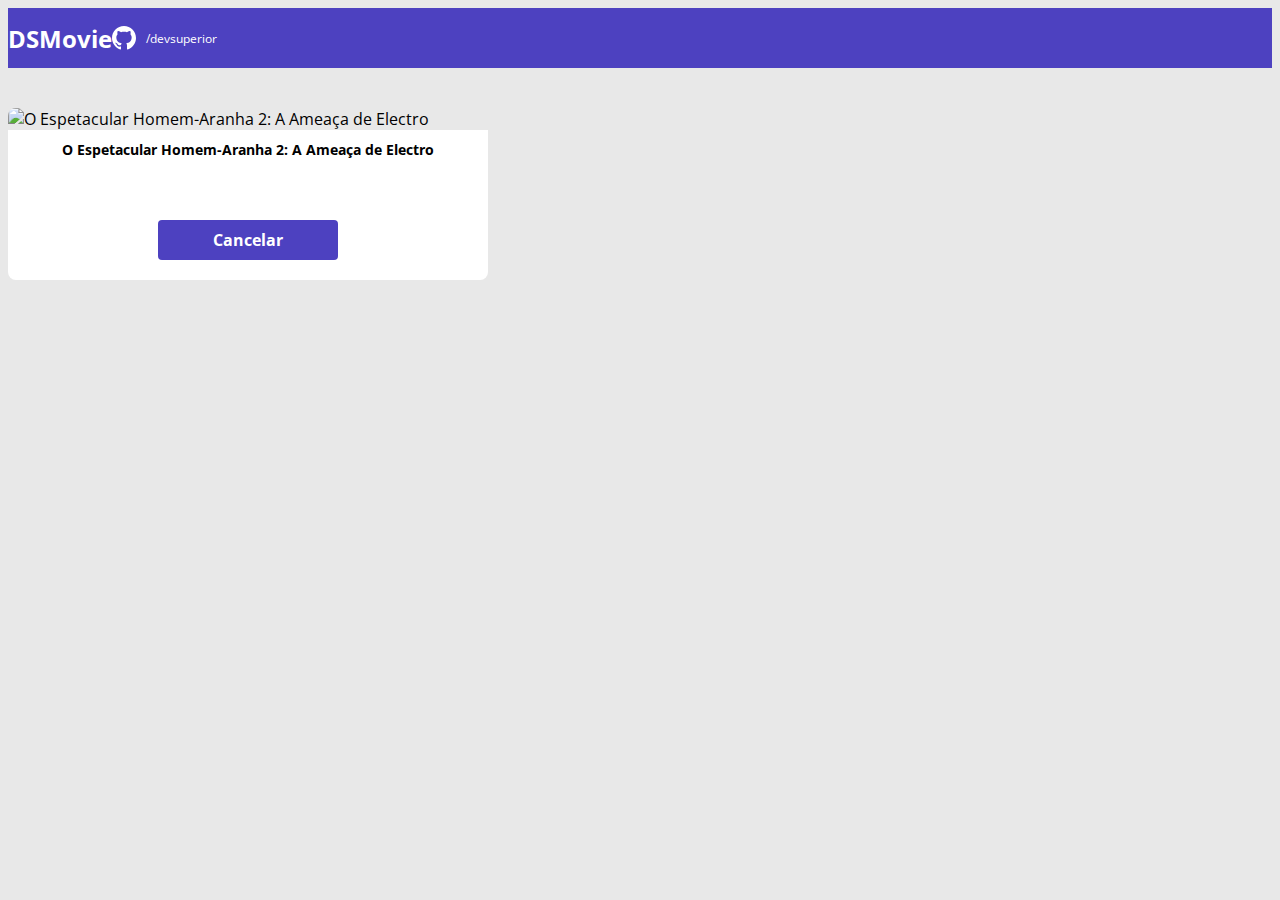
==== form.html @ 9acc8c1f "Formulário PARTE 1" ====
<!DOCTYPE html>
<html lang="pt-br">

<head>
    <meta charset="UTF-8">
    <meta http-equiv="X-UA-Compatible" content="IE=edge">
    <meta name="viewport" content="width=device-width, initial-scale=1.0">
    <title>DSMovie</title>

    <link href="https://cdn.jsdelivr.net/npm/bootstrap@5.2.0-beta1/dist/css/bootstrap.min.css" rel="stylesheet"
        integrity="sha384-0evHe/X+R7YkIZDRvuzKMRqM+OrBnVFBL6DOitfPri4tjfHxaWutUpFmBp4vmVor" crossorigin="anonymous">

    <link rel="stylesheet" href="css/styles.css" </head>

<body>
    <header>
        <nav class="container">
            <h1>DSMovie</h1>
            <div class="dsmovie-contact-container">
                <img src="img/github.svg" alt="github">
                <a href="https://github.com/devsuperior">/devsuperior</a>
            </div>

        </nav>
    </header>

    <main>
        <section id="dsmovie-form-section">

            <div class="container dsmovie-form-container">


                <div>
                    <div class="dsmovie-card">
                        <img src="https://www.themoviedb.org/t/p/w533_and_h300_bestv2/mPyiNWS0upEG1mGKOKyCQSoZpnp.jpg"
                            alt="O Espetacular Homem-Aranha 2: A Ameaça de Electro">
                        <div class="dsmovie-card-description">
                            <h3>O Espetacular Homem-Aranha 2: A Ameaça de Electro</h3>
                            <a class="dsmovie-btn" href="index.html">Cancelar</a>
                        </div>
                    </div>
                </div>


            </div>




        </section>
    </main>

</body>

</html>
---- css/styles.css ----
@import url('https://fonts.googleapis.com/css2?family=Open+Sans:wght@300;400;700&display=swap');

:root {
    --bg-gray: #E8E8E8;
    --text-gray: #4a4a4a;
    --color-primary: #4D41C0;
    --white: #FFFFFF;
}

* {
    box-sizing: border-box;
    font-family: 'Open Sans', sans-serif;
    
}

h1, h2, h3, h4, h5, h6 {
    margin: 0;
}

html, body {
    background-color: var(--bg-gray);
}

header {
    background-color: var(--color-primary);
    color: var(--white);
    height: 60px;
    display: flex;
    align-items: center;
}

nav {
    display: flex;
    align-items: center;
    justify-content: space-between;
}

nav h1 {
    font-size: 24px;
    font-weight: 700;
}

nav a {
    font-size: 12px;
    font-weight: 400;
}


a, a:hover {
    text-decoration: none;
    color: unset;
}

.dsmovie-contact-container {
    display: flex;
    align-items: center;

}

.dsmovie-contact-container img {
    margin-right: 10px;
}


#dsmovie-card-list {
    padding: 40px;
}

.dsmovie-card {
    width: 100%;
      
}

.dsmovie-card img {
    width: 100%;
    border-radius: 8px 8px 0 0;
}

.dsmovie-card-description {
    background-color: var(--white);
    padding: 10px 20px 20px 20px;
    display: flex;
    flex-direction: column;
    align-items: center;
    justify-content: space-between;
    border-radius: 0 0 8px 8px;
    min-height: 150px;



}

.dsmovie-card-description h3 {
    font-size: 14px;
    font-weight: 700;
    margin-bottom: 25px;
    text-align: center;


}

.dsmovie-btn, .dsmovie-btn:hover {
    width: 180px;
    height: 40px;
    background-color: var(--color-primary);
    color: var(--white);
    font-weight: 700;
    display: flex;
    align-items: center;
    justify-content: center;
    border-radius: 4px;

}

.dsmovie-form-container {
    padding: 40px 0;
    max-width: 480px;
}
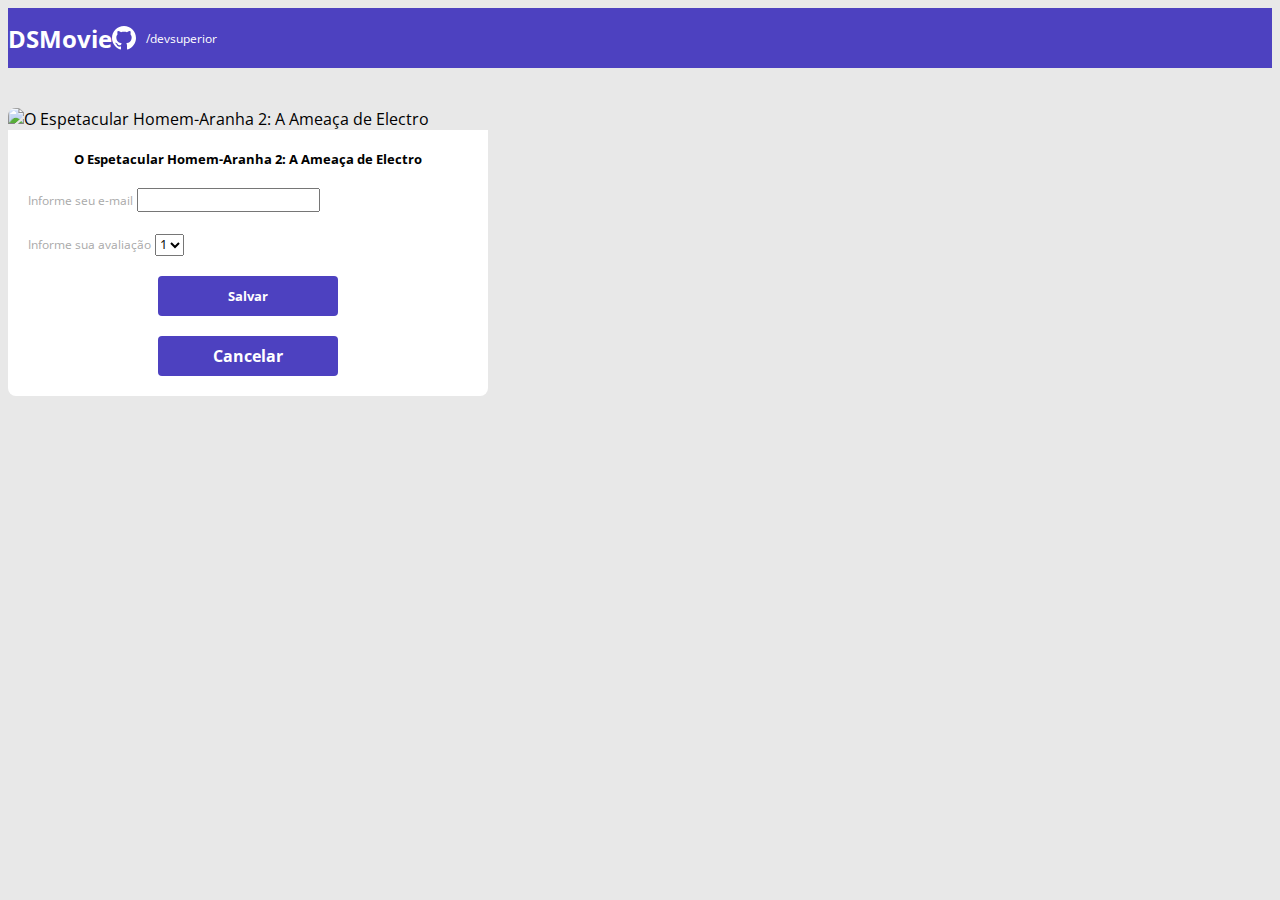
==== commit 99f0a839: "Formulário PARTE 2" ====
--- a/form.html
+++ b/form.html
@@ -10,7 +10,8 @@
     <link href="https://cdn.jsdelivr.net/npm/bootstrap@5.2.0-beta1/dist/css/bootstrap.min.css" rel="stylesheet"
         integrity="sha384-0evHe/X+R7YkIZDRvuzKMRqM+OrBnVFBL6DOitfPri4tjfHxaWutUpFmBp4vmVor" crossorigin="anonymous">
 
-    <link rel="stylesheet" href="css/styles.css" </head>
+    <link rel="stylesheet" href="css/styles.css" 
+</head>
 
 <body>
     <header>
@@ -34,9 +35,38 @@
                     <div class="dsmovie-card">
                         <img src="https://www.themoviedb.org/t/p/w533_and_h300_bestv2/mPyiNWS0upEG1mGKOKyCQSoZpnp.jpg"
                             alt="O Espetacular Homem-Aranha 2: A Ameaça de Electro">
-                        <div class="dsmovie-card-description">
+                        <div class="dsmovie-form-description">
                             <h3>O Espetacular Homem-Aranha 2: A Ameaça de Electro</h3>
-                            <a class="dsmovie-btn" href="index.html">Cancelar</a>
+
+                            <form class="dsmovie-form" >
+                                <div class="form-group dsmovie-form-group">
+                                    <label for="email">Informe seu e-mail</label>
+                                    <input class="form-control" otype="email" id="email">
+                                </div>
+
+                                <div class="form-group dsmovie-form-group">
+                                    <label for="score">Informe sua avaliação</label>
+                                    <select class="form-control" name="score" id="score">
+                                        <option value="1">1</option>
+                                        <option value="2">2</option>
+                                        <option value="3">3</option>
+                                        <option value="4">4</option>
+                                        <option value="5">5</option>
+                                    </select>
+                                </div>
+
+                                <div class="dsmovie-form-btn-container" >
+                                    <button class="dsmovie-btn" type="submit">
+                                        Salvar
+                                    </button>
+                                    <a class="dsmovie-btn" href="index.html">Cancelar</a>
+                                </div>
+
+                            </form>
+
+
+
+                           
                         </div>
                     </div>
                 </div>
--- a/css/styles.css
+++ b/css/styles.css
@@ -5,6 +5,7 @@
     --text-gray: #4a4a4a;
     --color-primary: #4D41C0;
     --white: #FFFFFF;
+    --text-light-gray: #aaa;
 }
 
 * {
@@ -109,10 +110,51 @@
     align-items: center;
     justify-content: center;
     border-radius: 4px;
+    border: 0;
 
 }
 
 .dsmovie-form-container {
     padding: 40px 0;
     max-width: 480px;
+}
+
+
+
+.dsmovie-form-description {
+    background-color: var(--white);
+    padding: 20px;
+    display: flex;
+    flex-direction: column;
+    align-items: center;
+    border-radius: 0 0 8px 8px;
+}
+
+.dsmovie-form {
+    width: 100%;
+}
+
+.dsmovie-form-description h3 {
+    font-size: 13px;
+    font-weight: 700;
+    margin-bottom: 20px;
+    text-align: center;
+}
+
+.dsmovie-form-group {
+    margin-bottom: 20px;
+}
+
+.dsmovie-form-group label {
+    font-size: 12px;
+    color: var(--text-light-gray);
+}
+
+.dsmovie-form-btn-container {
+    height: 100px;
+    display: flex;
+    flex-direction: column;
+    align-items: center;
+    justify-content: space-between;
+
 }